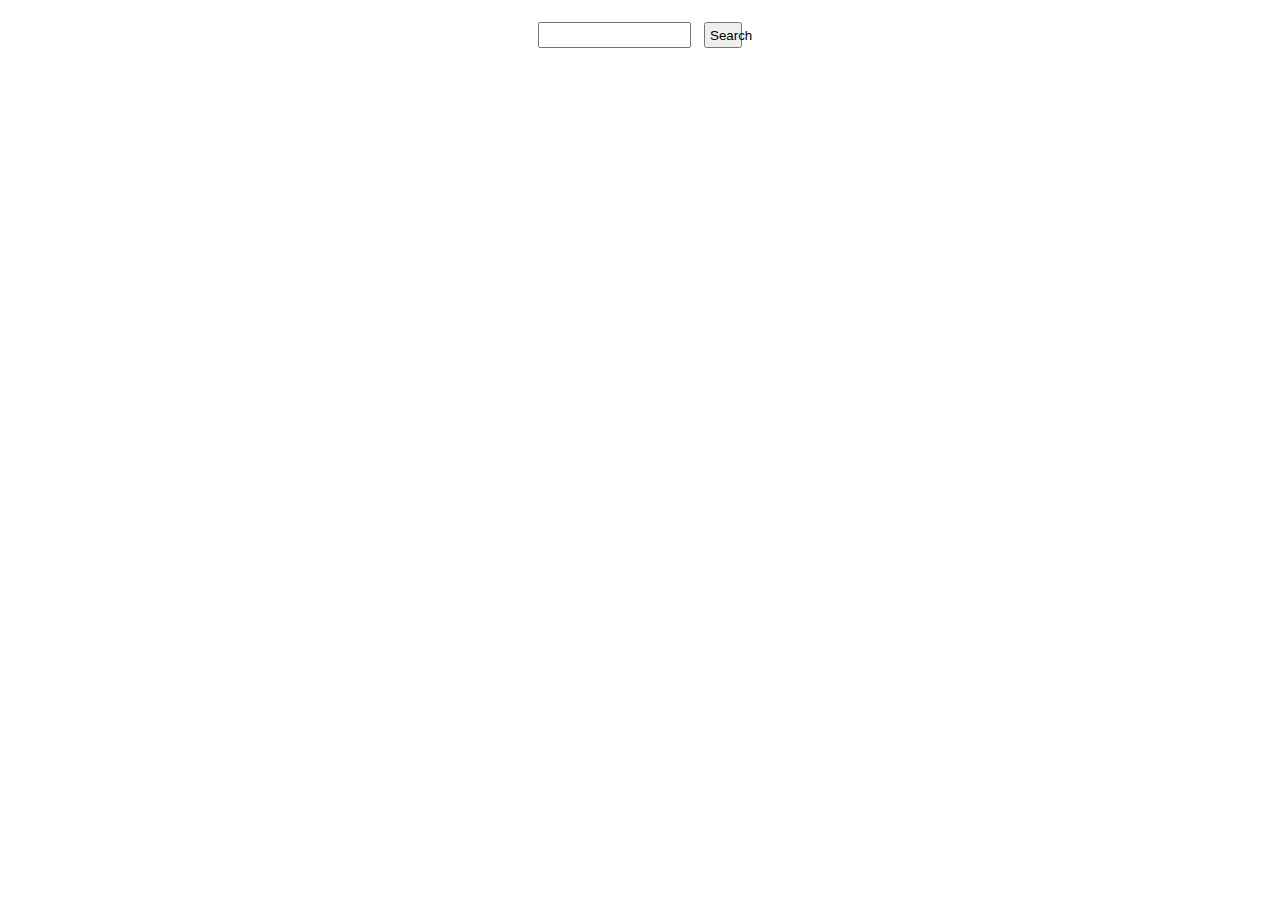
==== src/index.html @ 808adfd9 "(F) Milestone 1" ====
<!DOCTYPE html>
<html lang="en">
<head>
  <meta charset="UTF-8">
  <meta http-equiv="X-UA-Compatible" content="IE=edge">
  <meta name="viewport" content="width=device-width, initial-scale=1.0">
  <link rel="stylesheet" href="./style.css">
  <title>Stock Exchange Home</title>
</head>
<body>
  <div class="loader">$</div>
  <main class="page-wrapper">
    <section class="search-container section-container">
      <form class="search-form">
        <input type="text" name="search-bar" id="search-bar">
        <button type="submit" id="search-btn">Search</button>
      </form>
    </section>
    <section class="search-list-container section-container">
      <ul class="search-list"></ul>
    </section>
  </main>
<script src="./main.js" type="module"></script>
</body>
</html>
---- src/style.css ----
* {
  margin: 0;
  padding: 0;
  box-sizing: border-box;
}

.page-wrapper {
  width: 100%;
  display: flex;
  flex-direction: column;
  align-items: center;
  gap: 1rem;
}

.section-container {
  display: flex;
  flex-direction: column;
  align-items: center;
  gap: 1rem;
}

.search-form {
  display: flex;
  flex-direction: row;
  justify-content: center;
  gap: 0.8rem;  
}

.search-container {
  margin: 1.4rem;
  width: 100%;
}

.search-container > form {
  width: 60%;
}

.search-container > form > input {
  font-size: 1.2em;
  width: 20%;
}
.search-container > form > button {
  padding: 2px 4px;
  width: 5%;
}

.search-list {
  list-style-type: none;
}

.search-list > li {
  width: 100%;
  padding: 0.5rem 2rem;
  margin-bottom: 1rem;
  border: 0.5px solid rgb(136, 131, 131);
  border-radius: 7px;
  box-shadow: 2px 2px 2px rgb(218, 211, 211);
}

.search-list > li:hover {
  background: antiquewhite;
}

.search-list a {
  text-decoration: none;
}
/* Loader */

.loader {
  display: none;

  font-family: Impact, Haettenschweiler, 'Arial Narrow Bold', sans-serif;
  position: absolute;
  width: 100vw;
  height: 100vh;
  font-size: 30rem;
  color: green;
  text-align: center;
}

.loader-on {
  display: block;
  animation: loader 1.4s ease-in-out alternate infinite;
}

@keyframes loader {
  0% {
    transform: rotateY(0);
    left: 5%;
  }
  

  100% {
    transform: rotateY(180deg);
    left: -5%;
  }
}
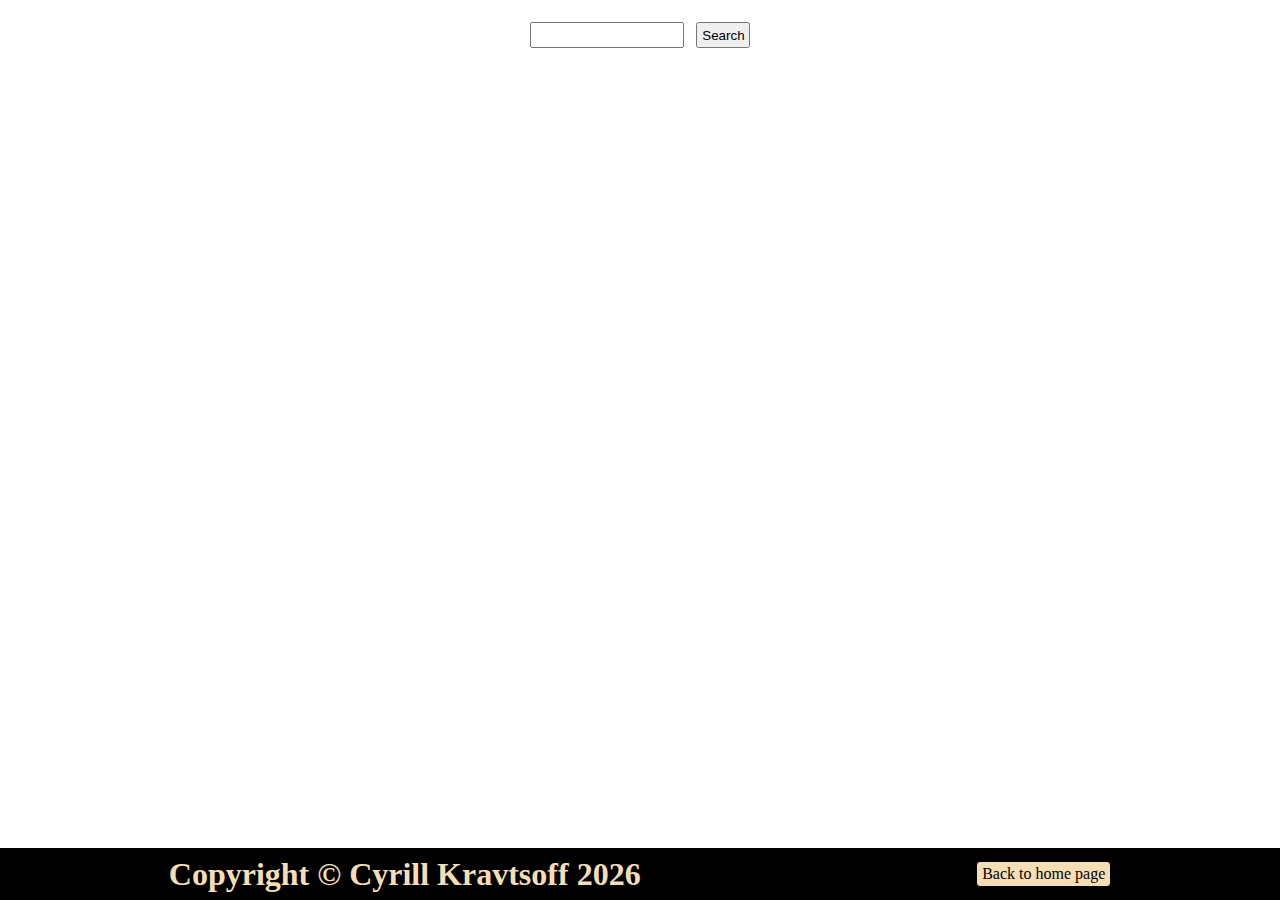
==== commit 8ef62003: "WIP first basic css layout" ====
--- a/src/index.html
+++ b/src/index.html
@@ -1,5 +1,6 @@
 <!DOCTYPE html>
 <html lang="en">
+
 <head>
   <meta charset="UTF-8">
   <meta http-equiv="X-UA-Compatible" content="IE=edge">
@@ -7,6 +8,7 @@
   <link rel="stylesheet" href="./style.css">
   <title>Stock Exchange Home</title>
 </head>
+
 <body>
   <div class="loader">$</div>
   <main class="page-wrapper">
@@ -20,6 +22,7 @@
       <ul class="search-list"></ul>
     </section>
   </main>
-<script src="./main.js" type="module"></script>
+  <script src="./main.js" type="module"></script>
 </body>
+
 </html>--- a/src/style.css
+++ b/src/style.css
@@ -41,7 +41,7 @@
 }
 .search-container > form > button {
   padding: 2px 4px;
-  width: 5%;
+  width: 7%;
 }
 
 .search-list {
@@ -64,6 +64,7 @@
 .search-list a {
   text-decoration: none;
 }
+
 /* Loader */
 
 .loader {
@@ -94,4 +95,40 @@
     transform: rotateY(180deg);
     left: -5%;
   }
+}
+
+/* Footer */
+.footer {
+  border: 1px solid black;
+  color: wheat;
+  background: black;
+  width: 100vw;
+  position: fixed;
+  bottom: 0;
+  text-align: center;
+}
+
+.footer-text {
+  display: flex;
+  justify-content: space-around;
+  padding: 0.4em 0;
+  align-items: center;
+}
+
+.footer-link {
+  color: black;
+  background-color: wheat;
+  text-decoration: none;
+  border: 1px solid black;
+  padding: 3px 5px;
+  border-radius: 4px;
+}
+
+.footer-link:hover {
+  color: white;
+  background-color: black;
+}
+
+.footer-link:active {
+  color: blue;
 }